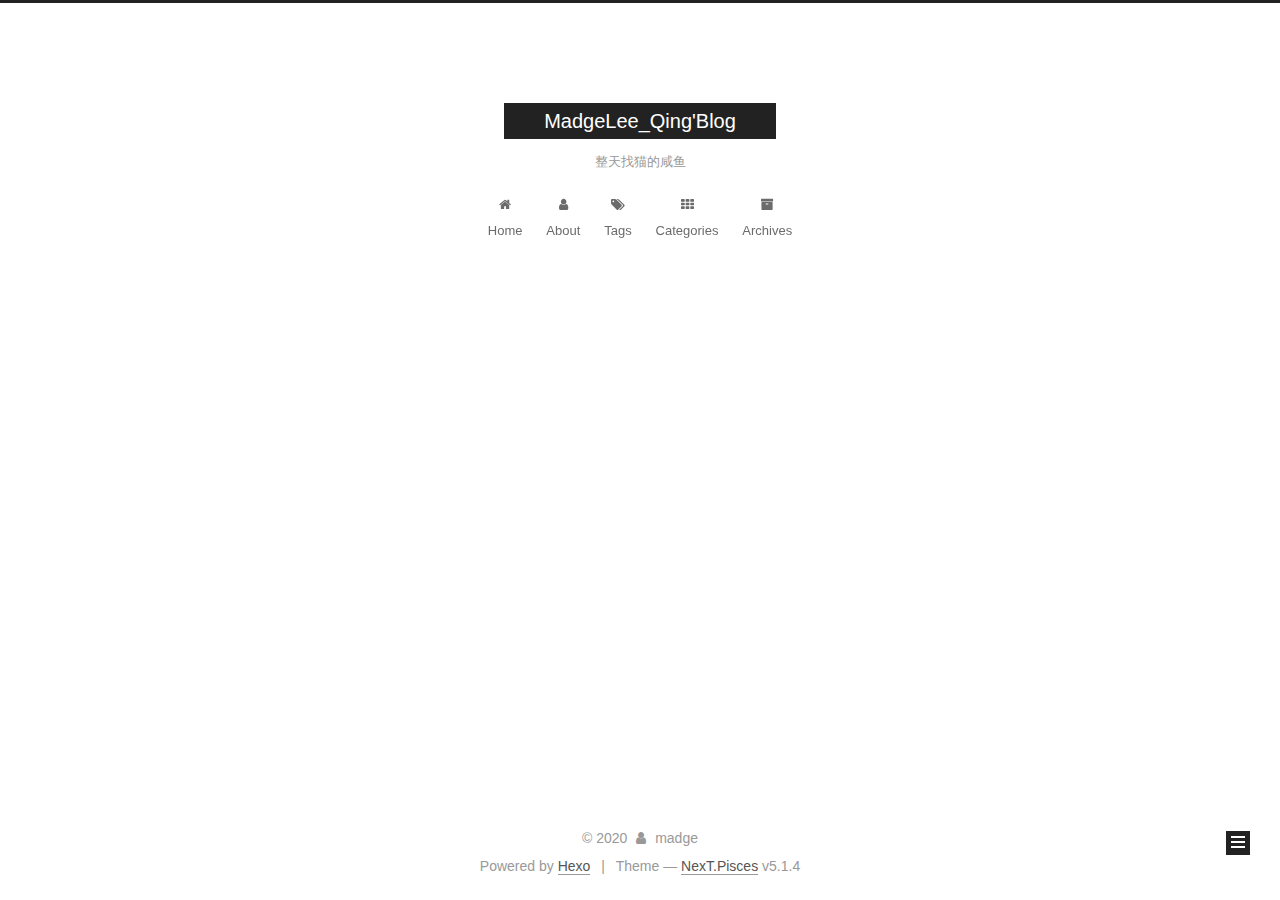
==== archives/index.html @ 531b806e "Site updated: 2020-07-08 17:56:07" ====
<!DOCTYPE html>



  


<html class="theme-next pisces use-motion" lang="zH-Hans">
<head>
  <meta charset="UTF-8"/>
<meta http-equiv="X-UA-Compatible" content="IE=edge" />
<meta name="viewport" content="width=device-width, initial-scale=1, maximum-scale=1"/>
<meta name="theme-color" content="#222">









<meta http-equiv="Cache-Control" content="no-transform" />
<meta http-equiv="Cache-Control" content="no-siteapp" />
















  
  
  <link href="/lib/fancybox/source/jquery.fancybox.css?v=2.1.5" rel="stylesheet" type="text/css" />







<link href="/lib/font-awesome/css/font-awesome.min.css?v=4.6.2" rel="stylesheet" type="text/css" />

<link href="/css/main.css?v=5.1.4" rel="stylesheet" type="text/css" />


  <link rel="apple-touch-icon" sizes="180x180" href="/images/apple-touch-icon-next.png?v=5.1.4">


  <link rel="icon" type="image/png" sizes="32x32" href="/images/favicon-32x32-next.png?v=5.1.4">


  <link rel="icon" type="image/png" sizes="16x16" href="/images/favicon-16x16-next.png?v=5.1.4">


  <link rel="mask-icon" href="/images/logo.svg?v=5.1.4" color="#222">





  <meta name="keywords" content="Hexo, NexT" />










<meta name="description" content="以梦为马，明日天涯">
<meta property="og:type" content="website">
<meta property="og:title" content="MadgeLee_Qing&#39;Blog">
<meta property="og:url" content="http://yoursite.com/archives/index.html">
<meta property="og:site_name" content="MadgeLee_Qing&#39;Blog">
<meta property="og:description" content="以梦为马，明日天涯">
<meta property="article:author" content="madge">
<meta name="twitter:card" content="summary">



<script type="text/javascript" id="hexo.configurations">
  var NexT = window.NexT || {};
  var CONFIG = {
    root: '/',
    scheme: 'Pisces',
    version: '5.1.4',
    sidebar: {"position":"left","display":"post","offset":12,"b2t":false,"scrollpercent":false,"onmobile":false},
    fancybox: true,
    tabs: true,
    motion: {"enable":true,"async":false,"transition":{"post_block":"fadeIn","post_header":"slideDownIn","post_body":"slideDownIn","coll_header":"slideLeftIn","sidebar":"slideUpIn"}},
    duoshuo: {
      userId: '0',
      author: 'Author'
    },
    algolia: {
      applicationID: '',
      apiKey: '',
      indexName: '',
      hits: {"per_page":10},
      labels: {"input_placeholder":"Search for Posts","hits_empty":"We didn't find any results for the search: ${query}","hits_stats":"${hits} results found in ${time} ms"}
    }
  };
</script>



  <link rel="canonical" href="http://yoursite.com/archives/"/>





  <title>Archive | MadgeLee_Qing'Blog</title>
  








<meta name="generator" content="Hexo 4.2.1"></head>

<body itemscope itemtype="http://schema.org/WebPage" lang="zH-Hans">

  
  
    
  

  <div class="container sidebar-position-left page-archive">
    <div class="headband"></div>

    <header id="header" class="header" itemscope itemtype="http://schema.org/WPHeader">
      <div class="header-inner"><div class="site-brand-wrapper">
  <div class="site-meta ">
    

    <div class="custom-logo-site-title">
      <a href="/"  class="brand" rel="start">
        <span class="logo-line-before"><i></i></span>
        <span class="site-title">MadgeLee_Qing'Blog</span>
        <span class="logo-line-after"><i></i></span>
      </a>
    </div>
      
        <p class="site-subtitle">整天找猫的咸鱼</p>
      
  </div>

  <div class="site-nav-toggle">
    <button>
      <span class="btn-bar"></span>
      <span class="btn-bar"></span>
      <span class="btn-bar"></span>
    </button>
  </div>
</div>

<nav class="site-nav">
  

  
    <ul id="menu" class="menu">
      
        
        <li class="menu-item menu-item-home">
          <a href="/%20" rel="section">
            
              <i class="menu-item-icon fa fa-fw fa-home"></i> <br />
            
            Home
          </a>
        </li>
      
        
        <li class="menu-item menu-item-about">
          <a href="/about/%20" rel="section">
            
              <i class="menu-item-icon fa fa-fw fa-user"></i> <br />
            
            About
          </a>
        </li>
      
        
        <li class="menu-item menu-item-tags">
          <a href="/tags/%20" rel="section">
            
              <i class="menu-item-icon fa fa-fw fa-tags"></i> <br />
            
            Tags
          </a>
        </li>
      
        
        <li class="menu-item menu-item-categories">
          <a href="/categories/%20" rel="section">
            
              <i class="menu-item-icon fa fa-fw fa-th"></i> <br />
            
            Categories
          </a>
        </li>
      
        
        <li class="menu-item menu-item-archives">
          <a href="/archives/%20" rel="section">
            
              <i class="menu-item-icon fa fa-fw fa-archive"></i> <br />
            
            Archives
          </a>
        </li>
      

      
    </ul>
  

  
</nav>



 </div>
    </header>

    <main id="main" class="main">
      <div class="main-inner">
        <div class="content-wrap">
          <div id="content" class="content">
            

  
  
  
  <div class="post-block archive">
    <div id="posts" class="posts-collapse">
      <span class="archive-move-on"></span>

      <span class="archive-page-counter">
        
        
        
          
        
        Um..! 1 post. Keep on posting.
      </span>

      

        
        
        

        
          
          <div class="collection-title">
            <h1 class="archive-year" id="archive-year-2020">2020</h1>
          </div>
        
        

        

  <article class="post post-type-normal" itemscope itemtype="http://schema.org/Article">
    <header class="post-header">

      <h2 class="post-title">
        
            <a class="post-title-link" href="/2020/07/08/hello-world/" itemprop="url">
              
                <span itemprop="name">Hello World</span>
              
            </a>
        
      </h2>

      <div class="post-meta">
        <time class="post-time" itemprop="dateCreated"
              datetime="2020-07-08T16:51:23+08:00"
              content="2020-07-08" >
          07-08
        </time>
      </div>

    </header>
  </article>



      

    </div>
  </div>
  
  
  

  



          </div>
          


          

        </div>
        
          
  
  <div class="sidebar-toggle">
    <div class="sidebar-toggle-line-wrap">
      <span class="sidebar-toggle-line sidebar-toggle-line-first"></span>
      <span class="sidebar-toggle-line sidebar-toggle-line-middle"></span>
      <span class="sidebar-toggle-line sidebar-toggle-line-last"></span>
    </div>
  </div>

  <aside id="sidebar" class="sidebar">
    
    <div class="sidebar-inner">

      

      

      <section class="site-overview-wrap sidebar-panel sidebar-panel-active">
        <div class="site-overview">
          <div class="site-author motion-element" itemprop="author" itemscope itemtype="http://schema.org/Person">
            
              <img class="site-author-image" itemprop="image"
                src="https://ss0.bdstatic.com/70cFuHSh_Q1YnxGkpoWK1HF6hhy/it/u=3348071885,242923163&fm=26&gp=0.jpg"
                alt="madge" />
            
              <p class="site-author-name" itemprop="name">madge</p>
              <p class="site-description motion-element" itemprop="description">以梦为马，明日天涯</p>
          </div>

          <nav class="site-state motion-element">

            
              <div class="site-state-item site-state-posts">
              
                <a href="/archives/%20%7C%7C%20archive">
              
                  <span class="site-state-item-count">1</span>
                  <span class="site-state-item-name">posts</span>
                </a>
              </div>
            

            

            

          </nav>

          

          
            <div class="links-of-author motion-element">
                
                  <span class="links-of-author-item">
                    <a href="https://github.com/LeeMQ" target="_blank" title="GitHub">
                      
                        <i class="fa fa-fw fa-github"></i>GitHub</a>
                  </span>
                
            </div>
          

          
          

          
          

          

        </div>
      </section>

      

      

    </div>
  </aside>


        
      </div>
    </main>

    <footer id="footer" class="footer">
      <div class="footer-inner">
        <div class="copyright">&copy; <span itemprop="copyrightYear">2020</span>
  <span class="with-love">
    <i class="fa fa-user"></i>
  </span>
  <span class="author" itemprop="copyrightHolder">madge</span>

  
</div>


  <div class="powered-by">Powered by <a class="theme-link" target="_blank" href="https://hexo.io">Hexo</a></div>



  <span class="post-meta-divider">|</span>



  <div class="theme-info">Theme &mdash; <a class="theme-link" target="_blank" href="https://github.com/iissnan/hexo-theme-next">NexT.Pisces</a> v5.1.4</div>




        







        
      </div>
    </footer>

    
      <div class="back-to-top">
        <i class="fa fa-arrow-up"></i>
        
      </div>
    

    

  </div>

  

<script type="text/javascript">
  if (Object.prototype.toString.call(window.Promise) !== '[object Function]') {
    window.Promise = null;
  }
</script>









  












  
  
    <script type="text/javascript" src="/lib/jquery/index.js?v=2.1.3"></script>
  

  
  
    <script type="text/javascript" src="/lib/fastclick/lib/fastclick.min.js?v=1.0.6"></script>
  

  
  
    <script type="text/javascript" src="/lib/jquery_lazyload/jquery.lazyload.js?v=1.9.7"></script>
  

  
  
    <script type="text/javascript" src="/lib/velocity/velocity.min.js?v=1.2.1"></script>
  

  
  
    <script type="text/javascript" src="/lib/velocity/velocity.ui.min.js?v=1.2.1"></script>
  

  
  
    <script type="text/javascript" src="/lib/fancybox/source/jquery.fancybox.pack.js?v=2.1.5"></script>
  


  


  <script type="text/javascript" src="/js/src/utils.js?v=5.1.4"></script>

  <script type="text/javascript" src="/js/src/motion.js?v=5.1.4"></script>



  
  


  <script type="text/javascript" src="/js/src/affix.js?v=5.1.4"></script>

  <script type="text/javascript" src="/js/src/schemes/pisces.js?v=5.1.4"></script>



  

  


  <script type="text/javascript" src="/js/src/bootstrap.js?v=5.1.4"></script>



  


  




	





  





  












  





  

  

  

  
  

  

  

  

</body>
</html>
---- css/main.css ----
/* normalize.css v3.0.2 | MIT License | git.io/normalize */
html {
  font-family: sans-serif; /* 1 */
  -ms-text-size-adjust: 100%; /* 2 */
  -webkit-text-size-adjust: 100%; /* 2 */
}
body {
  margin: 0;
}
article,
aside,
details,
figcaption,
figure,
footer,
header,
hgroup,
main,
menu,
nav,
section,
summary {
  display: block;
}
audio,
canvas,
progress,
video {
  display: inline-block; /* 1 */
  vertical-align: baseline; /* 2 */
}
audio:not([controls]) {
  display: none;
  height: 0;
}
[hidden],
template {
  display: none;
}
a {
  background-color: transparent;
}
a:active,
a:hover {
  outline: 0;
}
abbr[title] {
  border-bottom: 1px dotted;
}
b,
strong {
  font-weight: bold;
}
dfn {
  font-style: italic;
}
h1 {
  font-size: 2em;
  margin: 0.67em 0;
}
mark {
  background: #ff0;
  color: #000;
}
small {
  font-size: 80%;
}
sub,
sup {
  font-size: 75%;
  line-height: 0;
  position: relative;
  vertical-align: baseline;
}
sup {
  top: -0.5em;
}
sub {
  bottom: -0.25em;
}
img {
  border: 0;
}
svg:not(:root) {
  overflow: hidden;
}
figure {
  margin: 1em 40px;
}
hr {
  -moz-box-sizing: content-box;
  box-sizing: content-box;
  height: 0;
}
pre {
  overflow: auto;
}
code,
kbd,
pre,
samp {
  font-family: monospace, monospace;
  font-size: 1em;
}
button,
input,
optgroup,
select,
textarea {
  color: inherit; /* 1 */
  font: inherit; /* 2 */
  margin: 0; /* 3 */
}
button {
  overflow: visible;
}
button,
select {
  text-transform: none;
}
button,
html input[type="button"],
input[type="reset"],
input[type="submit"] {
  -webkit-appearance: button; /* 2 */
  cursor: pointer; /* 3 */
}
button[disabled],
html input[disabled] {
  cursor: default;
}
button::-moz-focus-inner,
input::-moz-focus-inner {
  border: 0;
  padding: 0;
}
input {
  line-height: normal;
}
input[type="checkbox"],
input[type="radio"] {
  box-sizing: border-box; /* 1 */
  padding: 0; /* 2 */
}
input[type="number"]::-webkit-inner-spin-button,
input[type="number"]::-webkit-outer-spin-button {
  height: auto;
}
input[type="search"] {
  -webkit-appearance: textfield; /* 1 */
  -moz-box-sizing: content-box;
  -webkit-box-sizing: content-box; /* 2 */
  box-sizing: content-box;
}
input[type="search"]::-webkit-search-cancel-button,
input[type="search"]::-webkit-search-decoration {
  -webkit-appearance: none;
}
fieldset {
  border: 1px solid #c0c0c0;
  margin: 0 2px;
  padding: 0.35em 0.625em 0.75em;
}
legend {
  border: 0; /* 1 */
  padding: 0; /* 2 */
}
textarea {
  overflow: auto;
}
optgroup {
  font-weight: bold;
}
table {
  border-collapse: collapse;
  border-spacing: 0;
}
td,
th {
  padding: 0;
}
::selection {
  background: #262a30;
  color: #fff;
}
body {
  position: relative;
  font-family: 'Lato', "PingFang SC", "Microsoft YaHei", sans-serif;
  font-size: 14px;
  line-height: 2;
  color: #555;
  background: #fff;
}
@media (max-width: 767px) {
  body {
    padding-right: 0 !important;
  }
}
@media (min-width: 768px) and (max-width: 991px) {
  body {
    padding-right: 0 !important;
  }
}
@media (min-width: 1600px) {
  body {
    font-size: 16px;
  }
}
h1,
h2,
h3,
h4,
h5,
h6 {
  margin: 0;
  padding: 0;
  font-weight: bold;
  line-height: 1.5;
  font-family: 'Lato', "PingFang SC", "Microsoft YaHei", sans-serif;
}
h2,
h3,
h4,
h5,
h6 {
  margin: 20px 0 15px;
}
h1 {
  font-size: 22px;
}
@media (max-width: 767px) {
  h1 {
    font-size: 18px;
  }
}
h2 {
  font-size: 20px;
}
@media (max-width: 767px) {
  h2 {
    font-size: 16px;
  }
}
h3 {
  font-size: 18px;
}
@media (max-width: 767px) {
  h3 {
    font-size: 14px;
  }
}
h4 {
  font-size: 16px;
}
@media (max-width: 767px) {
  h4 {
    font-size: 12px;
  }
}
h5 {
  font-size: 14px;
}
@media (max-width: 767px) {
  h5 {
    font-size: 10px;
  }
}
h6 {
  font-size: 12px;
}
@media (max-width: 767px) {
  h6 {
    font-size: 8px;
  }
}
p {
  margin: 0 0 20px 0;
}
a {
  color: #555;
  text-decoration: none;
  outline: none;
  border-bottom: 1px solid #999;
  word-wrap: break-word;
}
a:hover {
  color: #222;
  border-bottom-color: #222;
}
blockquote {
  margin: 0;
  padding: 0;
}
img {
  display: block;
  margin: auto;
  max-width: 100%;
  height: auto;
}
hr {
  margin: 40px 0;
  height: 3px;
  border: none;
  background-color: #ddd;
  background-image: repeating-linear-gradient(-45deg, #fff, #fff 4px, transparent 4px, transparent 8px);
}
blockquote {
  padding: 0 15px;
  color: #666;
  border-left: 4px solid #ddd;
}
blockquote cite::before {
  content: "-";
  padding: 0 5px;
}
dt {
  font-weight: 700;
}
dd {
  margin: 0;
  padding: 0;
}
kbd {
  border: 1px solid #ccc;
  border-radius: 0.2em;
  box-shadow: 0.1em 0.1em 0.2em rgba(0,0,0,0.1);
  background-color: #f9f9f9;
  font-family: inherit;
  background-image: -webkit-linear-gradient(top, #eee, #fff, #eee);
  padding: 0.1em 0.3em;
  white-space: nowrap;
}
.text-left {
  text-align: left;
}
.text-center {
  text-align: center;
}
.text-right {
  text-align: right;
}
.text-justify {
  text-align: justify;
}
.text-nowrap {
  white-space: nowrap;
}
.text-lowercase {
  text-transform: lowercase;
}
.text-uppercase {
  text-transform: uppercase;
}
.text-capitalize {
  text-transform: capitalize;
}
.center-block {
  display: block;
  margin-left: auto;
  margin-right: auto;
}
.clearfix:before,
.clearfix:after {
  content: " ";
  display: table;
}
.clearfix:after {
  clear: both;
}
.pullquote {
  width: 45%;
}
.pullquote.left {
  float: left;
  margin-left: 5px;
  margin-right: 10px;
}
.pullquote.right {
  float: right;
  margin-left: 10px;
  margin-right: 5px;
}
.affix.affix.affix {
  position: fixed;
}
.translation {
  margin-top: -20px;
  font-size: 14px;
  color: #999;
}
.scrollbar-measure {
  width: 100px;
  height: 100px;
  overflow: scroll;
  position: absolute;
  top: -9999px;
}
.use-motion .motion-element {
  opacity: 0;
}
table {
  margin: 20px 0;
  width: 100%;
  border-collapse: collapse;
  border-spacing: 0;
  border: 1px solid #ddd;
  font-size: 14px;
  table-layout: fixed;
  word-wrap: break-all;
}
table>tbody>tr:nth-of-type(odd) {
  background-color: #f9f9f9;
}
table>tbody>tr:hover {
  background-color: #f5f5f5;
}
caption,
th,
td {
  padding: 8px;
  text-align: left;
  vertical-align: middle;
  font-weight: normal;
}
th,
td {
  border-bottom: 3px solid #ddd;
  border-right: 1px solid #eee;
}
th {
  padding-bottom: 10px;
  font-weight: 700;
}
td {
  border-bottom-width: 1px;
}
html,
body {
  height: 100%;
}
.container {
  position: relative;
  min-height: 100%;
}
.header-inner {
  margin: 0 auto;
  padding: 100px 0 70px;
  width: 700px;
}
@media (min-width: 1600px) {
  .container .header-inner {
    width: 900px;
  }
}
.main {
  padding-bottom: 150px;
}
.main-inner {
  margin: 0 auto;
  width: 700px;
}
@media (min-width: 1600px) {
  .container .main-inner {
    width: 900px;
  }
}
.footer {
  position: absolute;
  left: 0;
  bottom: 0;
  width: 100%;
  min-height: 50px;
}
.footer-inner {
  box-sizing: border-box;
  margin: 20px auto;
  width: 700px;
}
@media (min-width: 1600px) {
  .container .footer-inner {
    width: 900px;
  }
}
pre,
.highlight {
  overflow: auto;
  margin: 20px 0;
  padding: 0;
  font-size: 13px;
  color: #4d4d4c;
  background: #f7f7f7;
  line-height: 1.6;
}
pre,
code {
  font-family: consolas, Menlo, "PingFang SC", "Microsoft YaHei", monospace;
}
code {
  padding: 2px 4px;
  word-wrap: break-word;
  color: #555;
  background: #eee;
  border-radius: 3px;
  font-size: 13px;
}
pre {
  padding: 10px;
}
pre code {
  padding: 0;
  color: #4d4d4c;
  background: none;
  text-shadow: none;
}
.highlight {
  border-radius: 1px;
}
.highlight pre {
  border: none;
  margin: 0;
  padding: 10px 0;
}
.highlight table {
  margin: 0;
  width: auto;
  border: none;
}
.highlight td {
  border: none;
  padding: 0;
}
.highlight figcaption {
  font-size: 1em;
  color: #4d4d4c;
  line-height: 1em;
  margin-bottom: 1em;
}
.highlight figcaption:before,
.highlight figcaption:after {
  content: " ";
  display: table;
}
.highlight figcaption:after {
  clear: both;
}
.highlight figcaption a {
  float: right;
  color: #4d4d4c;
}
.highlight figcaption a:hover {
  border-bottom-color: #4d4d4c;
}
.highlight .gutter pre {
  padding-left: 10px;
  padding-right: 10px;
  color: #869194;
  text-align: right;
  background-color: #eff2f3;
}
.highlight .code pre {
  width: 100%;
  padding-left: 10px;
  padding-right: 10px;
  background-color: #f7f7f7;
}
.highlight .line {
  height: 20px;
}
.gutter {
  -webkit-user-select: none;
  -moz-user-select: none;
  -ms-user-select: none;
  user-select: none;
}
.gist table {
  width: auto;
}
.gist table td {
  border: none;
}
pre .deletion {
  background: #fdd;
}
pre .addition {
  background: #dfd;
}
pre .meta {
  color: #8959a8;
}
pre .comment {
  color: #8e908c;
}
pre .variable,
pre .attribute,
pre .tag,
pre .regexp,
pre .ruby .constant,
pre .xml .tag .title,
pre .xml .pi,
pre .xml .doctype,
pre .html .doctype,
pre .css .id,
pre .css .class,
pre .css .pseudo {
  color: #c82829;
}
pre .number,
pre .preprocessor,
pre .built_in,
pre .literal,
pre .params,
pre .constant,
pre .command {
  color: #f5871f;
}
pre .ruby .class .title,
pre .css .rules .attribute,
pre .string,
pre .value,
pre .inheritance,
pre .header,
pre .ruby .symbol,
pre .xml .cdata,
pre .special,
pre .number,
pre .formula {
  color: #718c00;
}
pre .title,
pre .css .hexcolor {
  color: #3e999f;
}
pre .function,
pre .python .decorator,
pre .python .title,
pre .ruby .function .title,
pre .ruby .title .keyword,
pre .perl .sub,
pre .javascript .title,
pre .coffeescript .title {
  color: #4271ae;
}
pre .keyword,
pre .javascript .function {
  color: #8959a8;
}
.full-image.full-image.full-image.full-image {
  border: none;
  max-width: 100%;
  width: auto;
  margin: 20px auto 25px;
}
@media (min-width: 992px) {
  .full-image.full-image.full-image.full-image {
    max-width: none;
    width: 110%;
    margin: 25px -5%;
  }
}
.blockquote-center,
.page-home .post-type-quote blockquote,
.page-post-detail .post-type-quote blockquote {
  position: relative;
  margin: 40px 0;
  padding: 0;
  border-left: none;
  text-align: center;
}
.blockquote-center::before,
.page-home .post-type-quote blockquote::before,
.page-post-detail .post-type-quote blockquote::before,
.blockquote-center::after,
.page-home .post-type-quote blockquote::after,
.page-post-detail .post-type-quote blockquote::after {
  position: absolute;
  content: ' ';
  display: block;
  width: 100%;
  height: 24px;
  opacity: 0.2;
  background-repeat: no-repeat;
  background-position: 0 -6px;
  background-size: 22px 22px;
}
.blockquote-center::before,
.page-home .post-type-quote blockquote::before,
.page-post-detail .post-type-quote blockquote::before {
  top: -20px;
  background-image: url("../images/quote-l.svg");
  border-top: 1px solid #ccc;
}
.blockquote-center::after,
.page-home .post-type-quote blockquote::after,
.page-post-detail .post-type-quote blockquote::after {
  bottom: -20px;
  background-image: url("../images/quote-r.svg");
  border-bottom: 1px solid #ccc;
  background-position: 100% 8px;
}
.blockquote-center p,
.page-home .post-type-quote blockquote p,
.page-post-detail .post-type-quote blockquote p,
.blockquote-center div,
.page-home .post-type-quote blockquote div,
.page-post-detail .post-type-quote blockquote div {
  text-align: center;
}
.post .post-body .group-picture img {
  box-sizing: border-box;
  padding: 0 3px;
  border: none;
}
.post .group-picture-row {
  overflow: hidden;
  margin-top: 6px;
}
.post .group-picture-row:first-child {
  margin-top: 0;
}
.post .group-picture-column {
  float: left;
}
.page-post-detail .post-body .group-picture-column {
  float: none;
  margin-top: 10px;
  width: auto !important;
}
.page-post-detail .post-body .group-picture-column img {
  margin: 0 auto;
}
.page-archive .group-picture-container {
  overflow: hidden;
}
.page-archive .group-picture-row {
  float: left;
}
.page-archive .group-picture-row:first-child {
  margin-top: 6px;
}
.page-archive .group-picture-column {
  max-width: 150px;
  max-height: 150px;
}
.post-body .note {
  position: relative;
  padding: 15px;
  margin-bottom: 20px;
  border: 1px solid #eee;
  border-left-width: 5px;
  border-radius: 3px;
}
.post-body .note h2,
.post-body .note h3,
.post-body .note h4,
.post-body .note h5,
.post-body .note h6 {
  margin-top: 0;
  margin-bottom: 0;
  border-bottom: initial;
  padding-top: 0 !important;
}
.post-body .note p:first-child,
.post-body .note ul:first-child,
.post-body .note ol:first-child,
.post-body .note table:first-child,
.post-body .note pre:first-child,
.post-body .note blockquote:first-child {
  margin-top: 0;
}
.post-body .note p:last-child,
.post-body .note ul:last-child,
.post-body .note ol:last-child,
.post-body .note table:last-child,
.post-body .note pre:last-child,
.post-body .note blockquote:last-child {
  margin-bottom: 0;
}
.post-body .note.default {
  border-left-color: #777;
}
.post-body .note.default h2,
.post-body .note.default h3,
.post-body .note.default h4,
.post-body .note.default h5,
.post-body .note.default h6 {
  color: #777;
}
.post-body .note.primary {
  border-left-color: #6f42c1;
}
.post-body .note.primary h2,
.post-body .note.primary h3,
.post-body .note.primary h4,
.post-body .note.primary h5,
.post-body .note.primary h6 {
  color: #6f42c1;
}
.post-body .note.info {
  border-left-color: #428bca;
}
.post-body .note.info h2,
.post-body .note.info h3,
.post-body .note.info h4,
.post-body .note.info h5,
.post-body .note.info h6 {
  color: #428bca;
}
.post-body .note.success {
  border-left-color: #5cb85c;
}
.post-body .note.success h2,
.post-body .note.success h3,
.post-body .note.success h4,
.post-body .note.success h5,
.post-body .note.success h6 {
  color: #5cb85c;
}
.post-body .note.warning {
  border-left-color: #f0ad4e;
}
.post-body .note.warning h2,
.post-body .note.warning h3,
.post-body .note.warning h4,
.post-body .note.warning h5,
.post-body .note.warning h6 {
  color: #f0ad4e;
}
.post-body .note.danger {
  border-left-color: #d9534f;
}
.post-body .note.danger h2,
.post-body .note.danger h3,
.post-body .note.danger h4,
.post-body .note.danger h5,
.post-body .note.danger h6 {
  color: #d9534f;
}
.post-body .label {
  display: inline;
  padding: 0 2px;
  white-space: nowrap;
}
.post-body .label.default {
  background-color: #f0f0f0;
}
.post-body .label.primary {
  background-color: #efe6f7;
}
.post-body .label.info {
  background-color: #e5f2f8;
}
.post-body .label.success {
  background-color: #e7f4e9;
}
.post-body .label.warning {
  background-color: #fcf6e1;
}
.post-body .label.danger {
  background-color: #fae8eb;
}
.post-body .tabs {
  position: relative;
  display: block;
  margin-bottom: 20px;
  padding-top: 10px;
}
.post-body .tabs ul.nav-tabs {
  margin: 0;
  padding: 0;
  display: flex;
  margin-bottom: -1px;
}
@media (max-width: 413px) {
  .post-body .tabs ul.nav-tabs {
    display: block;
    margin-bottom: 5px;
  }
}
.post-body .tabs ul.nav-tabs li.tab {
  list-style-type: none !important;
  margin: 0 0.25em 0 0;
  border-top: 3px solid transparent;
  border-left: 1px solid transparent;
  border-right: 1px solid transparent;
}
@media (max-width: 413px) {
  .post-body .tabs ul.nav-tabs li.tab {
    margin: initial;
    border-top: 1px solid transparent;
    border-left: 3px solid transparent;
    border-right: 1px solid transparent;
    border-bottom: 1px solid transparent;
  }
}
.post-body .tabs ul.nav-tabs li.tab a {
  outline: 0;
  border-bottom: initial;
  display: block;
  line-height: 1.8em;
  padding: 0.25em 0.75em;
  transition-duration: 0.2s;
  transition-timing-function: ease-out;
  transition-delay: 0s;
}
.post-body .tabs ul.nav-tabs li.tab a i {
  width: 1.285714285714286em;
}
.post-body .tabs ul.nav-tabs li.tab.active {
  border-top: 3px solid #fc6423;
  border-left: 1px solid #ddd;
  border-right: 1px solid #ddd;
  background-color: #fff;
}
@media (max-width: 413px) {
  .post-body .tabs ul.nav-tabs li.tab.active {
    border-top: 1px solid #ddd;
    border-left: 3px solid #fc6423;
    border-right: 1px solid #ddd;
    border-bottom: 1px solid #ddd;
  }
}
.post-body .tabs ul.nav-tabs li.tab.active a {
  cursor: default;
  color: #555;
}
.post-body .tabs .tab-content {
  background-color: #fff;
}
.post-body .tabs .tab-content .tab-pane {
  border: 1px solid #ddd;
  padding: 20px 20px 0 20px;
}
.post-body .tabs .tab-content .tab-pane:not(.active) {
  display: none !important;
}
.post-body .tabs .tab-content .tab-pane.active {
  display: block !important;
}
.btn {
  display: inline-block;
  padding: 0 20px;
  font-size: 14px;
  color: #fff;
  background: #222;
  border: 2px solid #222;
  text-decoration: none;
  border-radius: 0;
  transition-property: background-color;
  transition-duration: 0.2s;
  transition-timing-function: ease-in-out;
  transition-delay: 0s;
  line-height: 2;
}
.btn:hover {
  border-color: #222;
  color: #222;
  background: #fff;
}
.btn +.btn {
  margin: 0 0 8px 8px;
}
.btn .fa-fw {
  width: 1.285714285714286em;
  text-align: left;
}
.btn-bar {
  display: block;
  width: 22px;
  height: 2px;
  background: #555;
  border-radius: 1px;
}
.btn-bar+.btn-bar {
  margin-top: 4px;
}
.pagination {
  margin: 120px 0 40px;
  text-align: center;
  border-top: 1px solid #eee;
}
.page-number-basic,
.pagination .prev,
.pagination .next,
.pagination .page-number,
.pagination .space {
  display: inline-block;
  position: relative;
  top: -1px;
  margin: 0 10px;
  padding: 0 11px;
}
@media (max-width: 767px) {
  .page-number-basic,
  .pagination .prev,
  .pagination .next,
  .pagination .page-number,
  .pagination .space {
    margin: 0 5px;
  }
}
.pagination .prev,
.pagination .next,
.pagination .page-number {
  border-bottom: 0;
  border-top: 1px solid #eee;
  transition-property: border-color;
  transition-duration: 0.2s;
  transition-timing-function: ease-in-out;
  transition-delay: 0s;
}
.pagination .prev:hover,
.pagination .next:hover,
.pagination .page-number:hover {
  border-top-color: #222;
}
.pagination .space {
  padding: 0;
  margin: 0;
}
.pagination .prev {
  margin-left: 0;
}
.pagination .next {
  margin-right: 0;
}
.pagination .page-number.current {
  color: #fff;
  background: #ccc;
  border-top-color: #ccc;
}
@media (max-width: 767px) {
  .pagination {
    border-top: none;
  }
  .pagination .prev,
  .pagination .next,
  .pagination .page-number {
    margin-bottom: 10px;
    border-top: 0;
    border-bottom: 1px solid #eee;
    padding: 0 10px;
  }
  .pagination .prev:hover,
  .pagination .next:hover,
  .pagination .page-number:hover {
    border-bottom-color: #222;
  }
}
.comments {
  margin: 60px 20px 0;
}
.tag-cloud {
  text-align: center;
}
.tag-cloud a {
  display: inline-block;
  margin: 10px;
}
.back-to-top {
  box-sizing: border-box;
  position: fixed;
  bottom: -100px;
  right: 30px;
  z-index: 1050;
  padding: 0 6px;
  width: 24px;
  background: #222;
  font-size: 12px;
  opacity: 1;
  color: #fff;
  cursor: pointer;
  text-align: center;
  -webkit-transform: translateZ(0);
  transition-property: bottom;
  transition-duration: 0.2s;
  transition-timing-function: ease-in-out;
  transition-delay: 0s;
}
@media (min-width: 768px) and (max-width: 991px) {
  .back-to-top {
    display: none !important;
  }
}
@media (max-width: 767px) {
  .back-to-top {
    display: none !important;
  }
}
.back-to-top.back-to-top-on {
  bottom: 19px;
}
.header {
  background: transparent;
}
.header-inner {
  position: relative;
}
.headband {
  height: 3px;
  background: #222;
}
.site-meta {
  margin: 0;
  text-align: center;
}
@media (max-width: 767px) {
  .site-meta {
    text-align: center;
  }
}
.brand {
  position: relative;
  display: inline-block;
  padding: 0 40px;
  color: #fff;
  background: #222;
  border-bottom: none;
}
.brand:hover {
  color: #fff;
}
.logo {
  display: inline-block;
  margin-right: 5px;
  line-height: 36px;
  vertical-align: top;
}
.site-title {
  display: inline-block;
  vertical-align: top;
  line-height: 36px;
  font-size: 20px;
  font-weight: normal;
  font-family: 'Lato', "PingFang SC", "Microsoft YaHei", sans-serif;
}
.site-subtitle {
  margin-top: 10px;
  font-size: 13px;
  color: #999;
}
.use-motion .brand {
  opacity: 0;
}
.use-motion .logo,
.use-motion .site-title,
.use-motion .site-subtitle {
  opacity: 0;
  position: relative;
  top: -10px;
}
.site-nav-toggle {
  display: none;
  position: absolute;
  top: 10px;
  left: 10px;
}
@media (max-width: 767px) {
  .site-nav-toggle {
    display: block;
  }
}
.site-nav-toggle button {
  margin-top: 2px;
  padding: 9px 10px;
  background: transparent;
  border: none;
}
@media (max-width: 767px) {
  .site-nav {
    display: none;
    margin: 0 -10px;
    padding: 0 10px;
    clear: both;
    border-top: 1px solid #ddd;
  }
}
@media (min-width: 768px) and (max-width: 991px) {
  .site-nav {
    display: block !important;
  }
}
@media (min-width: 992px) {
  .site-nav {
    display: block !important;
  }
}
.menu {
  margin-top: 20px;
  padding-left: 0;
  text-align: center;
}
.menu .menu-item {
  display: inline-block;
  margin: 0 10px;
  list-style: none;
}
@media screen and (max-width: 767px) {
  .menu .menu-item {
    margin-top: 10px;
  }
}
.menu .menu-item a {
  display: block;
  font-size: 13px;
  line-height: inherit;
  border-bottom: 1px solid transparent;
  transition-property: border-color;
  transition-duration: 0.2s;
  transition-timing-function: ease-in-out;
  transition-delay: 0s;
}
.menu .menu-item a:hover {
  border-bottom-color: #222;
}
.menu .menu-item .fa {
  margin-right: 5px;
}
.use-motion .menu-item {
  opacity: 0;
}
.post-body {
  font-family: 'Lato', "PingFang SC", "Microsoft YaHei", sans-serif;
}
@media (max-width: 767px) {
  .post-body {
    word-break: break-word;
  }
}
.post-body .fancybox img {
  display: block !important;
  margin: 0 auto;
  cursor: pointer;
  cursor: zoom-in;
  cursor: -webkit-zoom-in;
}
.post-body .image-caption,
.post-body .figure .caption {
  margin: -20px auto 15px;
  text-align: center;
  font-size: 14px;
  color: #999;
  font-weight: bold;
  line-height: 1;
}
.post-sticky-flag {
  display: inline-block;
  font-size: 16px;
  -ms-transform: rotate(30deg);
  -webkit-transform: rotate(30deg);
  -moz-transform: rotate(30deg);
  -ms-transform: rotate(30deg);
  -o-transform: rotate(30deg);
  transform: rotate(30deg);
}
.use-motion .post-block,
.use-motion .pagination,
.use-motion .comments {
  opacity: 0;
}
.use-motion .post-header {
  opacity: 0;
}
.use-motion .post-body {
  opacity: 0;
}
.use-motion .collection-title {
  opacity: 0;
}
.posts-expand {
  padding-top: 40px;
}
@media (max-width: 767px) {
  .posts-expand {
    margin: 0 20px;
  }
  .post-body pre .gutter pre {
    padding-right: 10px;
  }
  .post-body .highlight {
    margin-left: 0px;
    margin-right: 0px;
    padding: 0;
  }
  .post-body .highlight .gutter pre {
    padding-right: 10px;
  }
}
@media (min-width: 992px) {
  .posts-expand .post-body {
    text-align: justify;
  }
}
.posts-expand .post-body h2,
.posts-expand .post-body h3,
.posts-expand .post-body h4,
.posts-expand .post-body h5,
.posts-expand .post-body h6 {
  padding-top: 10px;
}
.posts-expand .post-body h2 .header-anchor,
.posts-expand .post-body h3 .header-anchor,
.posts-expand .post-body h4 .header-anchor,
.posts-expand .post-body h5 .header-anchor,
.posts-expand .post-body h6 .header-anchor {
  float: right;
  margin-left: 10px;
  color: #ccc;
  border-bottom-style: none;
  visibility: hidden;
}
.posts-expand .post-body h2 .header-anchor:hover,
.posts-expand .post-body h3 .header-anchor:hover,
.posts-expand .post-body h4 .header-anchor:hover,
.posts-expand .post-body h5 .header-anchor:hover,
.posts-expand .post-body h6 .header-anchor:hover {
  color: inherit;
}
.posts-expand .post-body h2:hover .header-anchor,
.posts-expand .post-body h3:hover .header-anchor,
.posts-expand .post-body h4:hover .header-anchor,
.posts-expand .post-body h5:hover .header-anchor,
.posts-expand .post-body h6:hover .header-anchor {
  visibility: visible;
}
.posts-expand .post-body ul li {
  list-style: circle;
}
.posts-expand .post-body img {
  box-sizing: border-box;
  margin: auto;
  padding: 3px;
  border: 1px solid #ddd;
}
.posts-expand .post-body .fancybox img {
  margin: 0 auto 25px;
}
@media (max-width: 767px) {
  .posts-collapse {
    margin: 0 20px;
  }
  .posts-collapse .post-title,
  .posts-collapse .post-meta {
    display: block;
    width: auto;
    text-align: left;
  }
}
.posts-collapse {
  position: relative;
  z-index: 1010;
  margin-left: 55px;
}
.posts-collapse::after {
  content: " ";
  position: absolute;
  top: 20px;
  left: 0;
  margin-left: -2px;
  width: 4px;
  height: 100%;
  background: #f5f5f5;
  z-index: -1;
}
@media (max-width: 767px) {
  .posts-collapse {
    margin: 0 20px;
  }
}
.posts-collapse .collection-title {
  position: relative;
  margin: 60px 0;
}
.posts-collapse .collection-title h1,
.posts-collapse .collection-title h2 {
  margin-left: 20px;
}
.posts-collapse .collection-title small {
  color: #bbb;
  margin-left: 5px;
}
.posts-collapse .collection-title::before {
  content: " ";
  position: absolute;
  left: 0;
  top: 50%;
  margin-left: -4px;
  margin-top: -4px;
  width: 8px;
  height: 8px;
  background: #bbb;
  border-radius: 50%;
}
.posts-collapse .post {
  margin: 30px 0;
}
.posts-collapse .post-header {
  position: relative;
  transition-duration: 0.2s;
  transition-timing-function: ease-in-out;
  transition-delay: 0s;
  transition-property: border;
  border-bottom: 1px dashed #ccc;
}
.posts-collapse .post-header::before {
  content: " ";
  position: absolute;
  left: 0;
  top: 12px;
  width: 6px;
  height: 6px;
  margin-left: -4px;
  background: #bbb;
  border-radius: 50%;
  border: 1px solid #fff;
  transition-duration: 0.2s;
  transition-timing-function: ease-in-out;
  transition-delay: 0s;
  transition-property: background;
}
.posts-collapse .post-header:hover {
  border-bottom-color: #666;
}
.posts-collapse .post-header:hover::before {
  background: #222;
}
.posts-collapse .post-meta {
  position: absolute;
  font-size: 12px;
  left: 20px;
  top: 5px;
}
.posts-collapse .post-comments-count {
  display: none;
}
.posts-collapse .post-title {
  margin-left: 60px;
  font-size: 16px;
  font-weight: normal;
  line-height: inherit;
}
.posts-collapse .post-title::after {
  margin-left: 3px;
  opacity: 0.6;
}
.posts-collapse .post-title a {
  color: #666;
  border-bottom: none;
}
.page-home .post-type-quote .post-header,
.page-post-detail .post-type-quote .post-header,
.page-home .post-type-quote .post-tags,
.page-post-detail .post-type-quote .post-tags {
  display: none;
}
.posts-expand .post-title {
  text-align: center;
  word-break: break-word;
  font-weight: 400;
}
.posts-expand .post-title-link {
  display: inline-block;
  position: relative;
  color: #555;
  border-bottom: none;
  line-height: 1.2;
  vertical-align: top;
}
.posts-expand .post-title-link::before {
  content: "";
  position: absolute;
  width: 100%;
  height: 2px;
  bottom: 0;
  left: 0;
  background-color: #000;
  visibility: hidden;
  -webkit-transform: scaleX(0);
  -moz-transform: scaleX(0);
  -ms-transform: scaleX(0);
  -o-transform: scaleX(0);
  transform: scaleX(0);
  transition-duration: 0.2s;
  transition-timing-function: ease-in-out;
  transition-delay: 0s;
}
.posts-expand .post-title-link:hover::before {
  visibility: visible;
  -webkit-transform: scaleX(1);
  -moz-transform: scaleX(1);
  -ms-transform: scaleX(1);
  -o-transform: scaleX(1);
  transform: scaleX(1);
}
.posts-expand .post-title-link .fa {
  font-size: 16px;
}
.posts-expand .post-meta {
  margin: 3px 0 60px 0;
  color: #999;
  font-family: 'Lato', "PingFang SC", "Microsoft YaHei", sans-serif;
  font-size: 12px;
  text-align: center;
}
.posts-expand .post-meta .post-category-list {
  display: inline-block;
  margin: 0;
  padding: 3px;
}
.posts-expand .post-meta .post-category-list-link {
  color: #999;
}
.posts-expand .post-meta .post-description {
  font-size: 14px;
  margin-top: 2px;
}
.post-meta-divider {
  margin: 0 0.5em;
}
.post-meta-item-icon {
  margin-right: 3px;
}
@media (min-width: 768px) and (max-width: 991px) {
  .post-meta-item-icon {
    display: inline-block;
  }
}
@media (max-width: 767px) {
  .post-meta-item-icon {
    display: inline-block;
  }
}
@media (min-width: 768px) and (max-width: 991px) {
  .post-meta-item-text {
    display: none;
  }
}
@media (max-width: 767px) {
  .post-meta-item-text {
    display: none;
  }
}
@media (max-width: 767px) {
  .posts-expand .post-comments-count {
    display: none;
  }
}
.post-button {
  margin-top: 40px;
}
.posts-expand .post-tags {
  margin-top: 40px;
  text-align: center;
}
.posts-expand .post-tags a {
  display: inline-block;
  margin-right: 10px;
  font-size: 13px;
}
.post-nav {
  display: table;
  margin-top: 15px;
  width: 100%;
  border-top: 1px solid #eee;
}
.post-nav-divider {
  display: table-cell;
  width: 10%;
}
.post-nav-item {
  display: table-cell;
  padding: 10px 0 0 0;
  width: 45%;
  vertical-align: top;
}
.post-nav-item a {
  position: relative;
  display: block;
  line-height: 25px;
  font-size: 14px;
  color: #555;
  border-bottom: none;
}
.post-nav-item a:hover {
  color: #222;
  border-bottom: none;
}
.post-nav-item a:active {
  top: 2px;
}
.post-nav-item .fa {
  position: absolute;
  top: 8px;
  left: 0;
  font-size: 12px;
}
.post-nav-next a {
  padding-left: 15px;
}
.post-nav-prev {
  text-align: right;
}
.post-nav-prev a {
  padding-right: 15px;
}
.post-nav-prev .fa {
  right: 0;
  left: auto;
}
.posts-expand .post-eof {
  display: block;
  margin: 80px auto 60px;
  width: 8%;
  height: 1px;
  background: #ccc;
  text-align: center;
}
.post:last-child .post-eof.post-eof.post-eof {
  display: none;
}
.post-gallery {
  display: table;
  table-layout: fixed;
  width: 100%;
  border-collapse: separate;
}
.post-gallery-row {
  display: table-row;
}
.post-gallery .post-gallery-img {
  display: table-cell;
  text-align: center;
  vertical-align: middle;
  border: none;
}
.post-gallery .post-gallery-img img {
  max-width: 100%;
  max-height: 100%;
  border: none;
}
.fancybox-close,
.fancybox-close:hover {
  border: none;
}
.rtl.post-body p,
.rtl.post-body a,
.rtl.post-body h1,
.rtl.post-body h2,
.rtl.post-body h3,
.rtl.post-body h4,
.rtl.post-body h5,
.rtl.post-body h6,
.rtl.post-body li,
.rtl.post-body ul,
.rtl.post-body ol {
  direction: rtl;
  font-family: UKIJ Ekran;
}
.rtl.post-title {
  font-family: UKIJ Ekran;
}
.sidebar {
  position: fixed;
  right: 0;
  top: 0;
  bottom: 0;
  width: 0;
  z-index: 1040;
  box-shadow: inset 0 2px 6px #000;
  background: #222;
  -webkit-transform: translateZ(0);
}
.sidebar a {
  color: #999;
  border-bottom-color: #555;
}
.sidebar a:hover {
  color: #eee;
}
@media (min-width: 768px) and (max-width: 991px) {
  .sidebar {
    display: none !important;
  }
}
@media (max-width: 767px) {
  .sidebar {
    display: none !important;
  }
}
.sidebar-inner {
  position: relative;
  padding: 20px 10px;
  color: #999;
  text-align: center;
}
.site-overview-wrap {
  overflow: hidden;
}
.site-overview {
  overflow-y: auto;
  overflow-x: hidden;
}
.sidebar-toggle {
  position: fixed;
  right: 30px;
  bottom: 45px;
  width: 14px;
  height: 14px;
  padding: 5px;
  background: #222;
  line-height: 0;
  z-index: 1050;
  cursor: pointer;
  -webkit-transform: translateZ(0);
}
@media (min-width: 768px) and (max-width: 991px) {
  .sidebar-toggle {
    display: none !important;
  }
}
@media (max-width: 767px) {
  .sidebar-toggle {
    display: none !important;
  }
}
.sidebar-toggle-line {
  position: relative;
  display: inline-block;
  vertical-align: top;
  height: 2px;
  width: 100%;
  background: #fff;
  margin-top: 3px;
}
.sidebar-toggle-line:first-child {
  margin-top: 0;
}
.site-author-image {
  display: block;
  margin: 0 auto;
  padding: 2px;
  max-width: 96px;
  height: auto;
  border: 2px solid #333;
}
.site-author-name {
  margin: 5px 0 0;
  text-align: center;
  color: #f5f5f5;
  font-weight: normal;
}
.site-description {
  margin-top: 5px;
  text-align: center;
  font-size: 14px;
  color: #999;
}
.site-state {
  overflow: hidden;
  line-height: 1.4;
  white-space: nowrap;
  text-align: center;
}
.site-state-item {
  display: inline-block;
  padding: 0 15px;
  border-left: 1px solid #333;
}
.site-state-item:first-child {
  border-left: none;
}
.site-state-item a {
  border-bottom: none;
}
.site-state-item-count {
  display: block;
  text-align: center;
  color: inherit;
  font-weight: 600;
  font-size: 18px;
}
.site-state-item-name {
  font-size: 13px;
  color: inherit;
}
.feed-link {
  margin-top: 20px;
}
.feed-link a {
  display: inline-block;
  padding: 0 15px;
  color: #fc6423;
  border: 1px solid #fc6423;
  border-radius: 4px;
}
.feed-link a i {
  color: #fc6423;
  font-size: 14px;
}
.feed-link a:hover {
  color: #fff;
  background: #fc6423;
}
.feed-link a:hover i {
  color: #fff;
}
.links-of-author {
  margin-top: 20px;
}
.links-of-author a {
  display: inline-block;
  vertical-align: middle;
  margin-right: 10px;
  margin-bottom: 10px;
  border-bottom-color: #555;
  font-size: 13px;
}
.links-of-author a:before {
  display: inline-block;
  vertical-align: middle;
  margin-right: 3px;
  content: " ";
  width: 4px;
  height: 4px;
  border-radius: 50%;
  background: #3759ff;
}
.links-of-blogroll {
  font-size: 13px;
}
.links-of-blogroll-title {
  margin-top: 20px;
  font-size: 14px;
  font-weight: 600;
}
.links-of-blogroll-list {
  margin: 0;
  padding: 0;
  list-style: none;
}
.links-of-blogroll-item {
  padding: 2px 10px;
}
.links-of-blogroll-item a {
  max-width: 280px;
  box-sizing: border-box;
  display: inline-block;
  overflow: hidden;
  white-space: nowrap;
  text-overflow: ellipsis;
}
.sidebar-nav {
  margin: 0 0 20px;
  padding-left: 0;
}
.sidebar-nav li {
  display: inline-block;
  cursor: pointer;
  border-bottom: 1px solid transparent;
  font-size: 14px;
  color: #555;
}
.sidebar-nav li:hover {
  color: #f5f5f5;
}
.page-post-detail .sidebar-nav-toc {
  padding: 0 5px;
}
.page-post-detail .sidebar-nav-overview {
  margin-left: 10px;
}
.sidebar-nav .sidebar-nav-active {
  color: #87daff;
  border-bottom-color: #87daff;
}
.sidebar-nav .sidebar-nav-active:hover {
  color: #87daff;
}
.sidebar-panel {
  display: none;
}
.sidebar-panel-active {
  display: block;
}
.post-toc-empty {
  font-size: 14px;
  color: #666;
}
.post-toc-wrap {
  overflow: hidden;
}
.post-toc {
  overflow: auto;
}
.post-toc ol {
  margin: 0;
  padding: 0 2px 5px 10px;
  text-align: left;
  list-style: none;
  font-size: 14px;
}
.post-toc ol > ol {
  padding-left: 0;
}
.post-toc ol a {
  transition-duration: 0.2s;
  transition-timing-function: ease-in-out;
  transition-delay: 0s;
  transition-property: all;
  color: #999;
  border-bottom-color: #555;
}
.post-toc ol a:hover {
  color: #ccc;
  border-bottom-color: #ccc;
}
.post-toc .nav-item {
  overflow: hidden;
  text-overflow: ellipsis;
  text-align: justify;
  white-space: nowrap;
  line-height: 1.8;
}
.post-toc .nav .nav-child {
  display: none;
}
.post-toc .nav .active > .nav-child {
  display: block;
}
.post-toc .nav .active-current > .nav-child {
  display: block;
}
.post-toc .nav .active-current > .nav-child > .nav-item {
  display: block;
}
.post-toc .nav .active > a {
  color: #87daff;
  border-bottom-color: #87daff;
}
.post-toc .nav .active-current > a {
  color: #87daff;
}
.post-toc .nav .active-current > a:hover {
  color: #87daff;
}
.footer {
  font-size: 14px;
  color: #999;
}
.footer img {
  border: none;
}
.footer-inner {
  text-align: center;
}
.with-love {
  display: inline-block;
  margin: 0 5px;
}
.powered-by,
.theme-info {
  display: inline-block;
}
.cc-license {
  margin-top: 10px;
  text-align: center;
}
.cc-license .cc-opacity {
  opacity: 0.7;
  border-bottom: none;
}
.cc-license .cc-opacity:hover {
  opacity: 0.9;
}
.cc-license img {
  display: inline-block;
}
.theme-next #ds-thread #ds-reset {
  color: #555;
}
.theme-next #ds-thread #ds-reset .ds-replybox {
  margin-bottom: 30px;
}
.theme-next #ds-thread #ds-reset .ds-replybox .ds-avatar,
.theme-next #ds-reset .ds-avatar img {
  box-shadow: none;
}
.theme-next #ds-thread #ds-reset .ds-textarea-wrapper {
  border-color: #c7d4e1;
  background: none;
  border-top-right-radius: 3px;
  border-top-left-radius: 3px;
}
.theme-next #ds-thread #ds-reset .ds-textarea-wrapper textarea {
  height: 60px;
}
.theme-next #ds-reset .ds-rounded-top {
  border-radius: 0;
}
.theme-next #ds-thread #ds-reset .ds-post-toolbar {
  box-sizing: border-box;
  border: 1px solid #c7d4e1;
  background: #f6f8fa;
}
.theme-next #ds-thread #ds-reset .ds-post-options {
  height: 40px;
  border: none;
  background: none;
}
.theme-next #ds-thread #ds-reset .ds-toolbar-buttons {
  top: 11px;
}
.theme-next #ds-thread #ds-reset .ds-sync {
  top: 5px;
}
.theme-next #ds-thread #ds-reset .ds-post-button {
  top: 4px;
  right: 5px;
  width: 90px;
  height: 30px;
  border: 1px solid #c5ced7;
  border-radius: 3px;
  background-image: linear-gradient(#fbfbfc, #f5f7f9);
  color: #60676d;
}
.theme-next #ds-thread #ds-reset .ds-post-button:hover {
  background-position: 0 -30px;
  color: #60676d;
}
.theme-next #ds-thread #ds-reset .ds-comments-info {
  padding: 10px 0;
}
.theme-next #ds-thread #ds-reset .ds-sort {
  display: none;
}
.theme-next #ds-thread #ds-reset li.ds-tab a.ds-current {
  border: none;
  background: #f6f8fa;
  color: #60676d;
}
.theme-next #ds-thread #ds-reset li.ds-tab a.ds-current:hover {
  background-color: #e9f0f7;
  color: #60676d;
}
.theme-next #ds-thread #ds-reset li.ds-tab a {
  border-radius: 2px;
  padding: 5px;
}
.theme-next #ds-thread #ds-reset .ds-login-buttons p {
  color: #999;
  line-height: 36px;
}
.theme-next #ds-thread #ds-reset .ds-login-buttons .ds-service-list li {
  height: 28px;
}
.theme-next #ds-thread #ds-reset .ds-service-list a {
  background: none;
  padding: 5px;
  border: 1px solid;
  border-radius: 3px;
  text-align: center;
}
.theme-next #ds-thread #ds-reset .ds-service-list a:hover {
  color: #fff;
  background: #666;
}
.theme-next #ds-thread #ds-reset .ds-service-list .ds-weibo {
  color: #fc9b00;
  border-color: #fc9b00;
}
.theme-next #ds-thread #ds-reset .ds-service-list .ds-weibo:hover {
  background: #fc9b00;
}
.theme-next #ds-thread #ds-reset .ds-service-list .ds-qq {
  color: #60a3ec;
  border-color: #60a3ec;
}
.theme-next #ds-thread #ds-reset .ds-service-list .ds-qq:hover {
  background: #60a3ec;
}
.theme-next #ds-thread #ds-reset .ds-service-list .ds-renren {
  color: #2e7ac4;
  border-color: #2e7ac4;
}
.theme-next #ds-thread #ds-reset .ds-service-list .ds-renren:hover {
  background: #2e7ac4;
}
.theme-next #ds-thread #ds-reset .ds-service-list .ds-douban {
  color: #37994c;
  border-color: #37994c;
}
.theme-next #ds-thread #ds-reset .ds-service-list .ds-douban:hover {
  background: #37994c;
}
.theme-next #ds-thread #ds-reset .ds-service-list .ds-kaixin {
  color: #fef20d;
  border-color: #fef20d;
}
.theme-next #ds-thread #ds-reset .ds-service-list .ds-kaixin:hover {
  background: #fef20d;
}
.theme-next #ds-thread #ds-reset .ds-service-list .ds-netease {
  color: #f00;
  border-color: #f00;
}
.theme-next #ds-thread #ds-reset .ds-service-list .ds-netease:hover {
  background: #f00;
}
.theme-next #ds-thread #ds-reset .ds-service-list .ds-sohu {
  color: #ffcb05;
  border-color: #ffcb05;
}
.theme-next #ds-thread #ds-reset .ds-service-list .ds-sohu:hover {
  background: #ffcb05;
}
.theme-next #ds-thread #ds-reset .ds-service-list .ds-baidu {
  color: #2831e0;
  border-color: #2831e0;
}
.theme-next #ds-thread #ds-reset .ds-service-list .ds-baidu:hover {
  background: #2831e0;
}
.theme-next #ds-thread #ds-reset .ds-service-list .ds-google {
  color: #166bec;
  border-color: #166bec;
}
.theme-next #ds-thread #ds-reset .ds-service-list .ds-google:hover {
  background: #166bec;
}
.theme-next #ds-thread #ds-reset .ds-service-list .ds-weixin {
  color: #00ce0d;
  border-color: #00ce0d;
}
.theme-next #ds-thread #ds-reset .ds-service-list .ds-weixin:hover {
  background: #00ce0d;
}
.theme-next #ds-thread #ds-reset .ds-service-list .ds-more-services {
  border: none;
}
.theme-next #ds-thread #ds-reset .ds-service-list .ds-more-services:hover {
  background: none;
}
.theme-next #ds-reset .duoshuo-ua-admin {
  display: inline-block;
  color: #f00;
}
.theme-next #ds-reset .duoshuo-ua-platform,
.theme-next #ds-reset .duoshuo-ua-browser {
  color: #ccc;
}
.theme-next #ds-reset .duoshuo-ua-platform .fa,
.theme-next #ds-reset .duoshuo-ua-browser .fa {
  display: inline-block;
  margin-right: 3px;
}
.theme-next #ds-reset .duoshuo-ua-separator {
  display: inline-block;
  margin-left: 5px;
}
.theme-next .this_ua {
  background-color: #ccc !important;
  border-radius: 4px;
  padding: 0 5px !important;
  margin: 1px 1px !important;
  border: 1px solid #bbb !important;
  color: #fff;
  display: inline-block !important;
}
.theme-next .this_ua.admin {
  background-color: #d9534f !important;
  border-color: #d9534f !important;
}
.theme-next .this_ua.platform.iOS,
.theme-next .this_ua.platform.Mac,
.theme-next .this_ua.platform.Windows {
  background-color: #39b3d7 !important;
  border-color: #46b8da !important;
}
.theme-next .this_ua.platform.Linux {
  background-color: #3a3a3a !important;
  border-color: #1f1f1f !important;
}
.theme-next .this_ua.platform.Android {
  background-color: #00c47d !important;
  border-color: #01b171 !important;
}
.theme-next .this_ua.browser.Mobile,
.theme-next .this_ua.browser.Chrome {
  background-color: #5cb85c !important;
  border-color: #4cae4c !important;
}
.theme-next .this_ua.browser.Firefox {
  background-color: #f0ad4e !important;
  border-color: #eea236 !important;
}
.theme-next .this_ua.browser.Maxthon,
.theme-next .this_ua.browser.IE {
  background-color: #428bca !important;
  border-color: #357ebd !important;
}
.theme-next .this_ua.browser.baidu,
.theme-next .this_ua.browser.UCBrowser,
.theme-next .this_ua.browser.Opera {
  background-color: #d9534f !important;
  border-color: #d43f3a !important;
}
.theme-next .this_ua.browser.Android,
.theme-next .this_ua.browser.QQBrowser {
  background-color: #78ace9 !important;
  border-color: #4cae4c !important;
}
.post-spread {
  margin-top: 20px;
  text-align: center;
}
.jiathis_style {
  display: inline-block;
}
.jiathis_style a {
  border: none;
}
.fa {
  font-family: FontAwesome !important;
}
.post-spread {
  margin-top: 20px;
  text-align: center;
}
.bdshare-slide-button-box a {
  border: none;
}
.bdsharebuttonbox {
  display: inline-block;
}
.bdsharebuttonbox a {
  border: none;
}
.local-search-pop-overlay {
  position: fixed;
  width: 100%;
  height: 100%;
  top: 0;
  left: 0;
  z-index: 2080;
  background-color: rgba(0,0,0,0.3);
}
.local-search-popup {
  display: none;
  position: fixed;
  top: 10%;
  left: 50%;
  margin-left: -350px;
  width: 700px;
  height: 80%;
  padding: 0;
  background: #fff;
  color: #333;
  z-index: 9999;
  border-radius: 5px;
}
@media (max-width: 767px) {
  .local-search-popup {
    padding: 0;
    top: 0;
    left: 0;
    margin: 0;
    width: 100%;
    height: 100%;
    border-radius: 0;
  }
}
.local-search-popup ul.search-result-list {
  padding: 0;
  margin: 0 5px;
}
.local-search-popup p.search-result {
  border-bottom: 1px dashed #ccc;
  padding: 5px 0;
}
.local-search-popup a.search-result-title {
  font-weight: bold;
  font-size: 16px;
}
.local-search-popup .search-keyword {
  border-bottom: 1px dashed #f00;
  font-weight: bold;
  color: #f00;
}
.local-search-popup .local-search-header {
  padding: 5px;
  height: 36px;
  background: #f5f5f5;
  border-top-left-radius: 5px;
  border-top-right-radius: 5px;
}
.local-search-popup #local-search-result {
  overflow: auto;
  position: relative;
  padding: 5px 25px;
  height: calc(100% - 55px);
}
.local-search-popup .local-search-input-wrapper {
  display: inline-block;
  width: calc(100% - 90px);
  height: 36px;
  line-height: 36px;
  padding: 0 5px;
}
.local-search-popup .local-search-input-wrapper input {
  padding: 8px 0;
  height: 20px;
  display: block;
  width: 100%;
  outline: none;
  border: none;
  background: transparent;
  vertical-align: middle;
}
.local-search-popup .search-icon,
.local-search-popup .popup-btn-close {
  display: inline-block;
  font-size: 18px;
  color: #999;
  height: 36px;
  width: 18px;
  padding-left: 10px;
  padding-right: 10px;
}
.local-search-popup .search-icon {
  float: left;
}
.local-search-popup .popup-btn-close {
  border-left: 1px solid #eee;
  float: right;
  cursor: pointer;
}
.local-search-popup #no-result {
  position: absolute;
  left: 50%;
  top: 50%;
  -webkit-transform: translate(-50%, -50%);
  -webkit-transform: translate(-50%, -50%);
  -moz-transform: translate(-50%, -50%);
  -ms-transform: translate(-50%, -50%);
  -o-transform: translate(-50%, -50%);
  transform: translate(-50%, -50%);
  color: #ccc;
}
.site-uv,
.site-pv,
.page-pv {
  display: inline-block;
}
.site-uv .busuanzi-value,
.site-pv .busuanzi-value,
.page-pv .busuanzi-value {
  margin: 0 5px;
}
.site-uv {
  margin-right: 10px;
}
.site-uv::after {
  content: "|";
  padding-left: 10px;
}
.page-archive .archive-page-counter {
  position: relative;
  top: 3px;
  left: 20px;
}
@media (max-width: 767px) {
  .page-archive .archive-page-counter {
    top: 5px;
  }
}
.page-archive .posts-collapse .archive-move-on {
  position: absolute;
  top: 11px;
  left: 0;
  margin-left: -6px;
  width: 10px;
  height: 10px;
  opacity: 0.5;
  background: #555;
  border: 1px solid #fff;
  border-radius: 50%;
}
.category-all-page .category-all-title {
  text-align: center;
}
.category-all-page .category-all {
  margin-top: 20px;
}
.category-all-page .category-list {
  margin: 0;
  padding: 0;
  list-style: none;
}
.category-all-page .category-list-item {
  margin: 5px 10px;
}
.category-all-page .category-list-count {
  color: #bbb;
}
.category-all-page .category-list-count:before {
  display: inline;
  content: " (";
}
.category-all-page .category-list-count:after {
  display: inline;
  content: ") ";
}
.category-all-page .category-list-child {
  padding-left: 10px;
}
#schedule ul#event-list {
  padding-left: 30px;
}
#schedule ul#event-list hr {
  margin: 20px 0 45px 0 !important;
  background: #222;
}
#schedule ul#event-list hr:after {
  display: inline-block;
  content: 'NOW';
  background: #222;
  color: #fff;
  font-weight: bold;
  text-align: right;
  padding: 0 5px;
}
#schedule ul#event-list li.event {
  margin: 20px 0px;
  background: #f9f9f9;
  padding-left: 10px;
  min-height: 40px;
}
#schedule ul#event-list li.event h2.event-summary {
  margin: 0;
  padding-bottom: 3px;
}
#schedule ul#event-list li.event h2.event-summary:before {
  display: inline-block;
  font-family: FontAwesome;
  font-size: 8px;
  content: '\f111';
  vertical-align: middle;
  margin-right: 25px;
  color: #bbb;
}
#schedule ul#event-list li.event span.event-relative-time {
  display: inline-block;
  font-size: 12px;
  font-weight: 400;
  padding-left: 12px;
  color: #bbb;
}
#schedule ul#event-list li.event span.event-details {
  display: block;
  color: #bbb;
  margin-left: 56px;
  padding-top: 3px;
  padding-bottom: 6px;
  text-indent: -24px;
  line-height: 18px;
}
#schedule ul#event-list li.event span.event-details:before {
  text-indent: 0;
  display: inline-block;
  width: 14px;
  font-family: FontAwesome;
  text-align: center;
  margin-right: 9px;
  color: #bbb;
}
#schedule ul#event-list li.event span.event-details.event-location:before {
  content: '\f041';
}
#schedule ul#event-list li.event span.event-details.event-duration:before {
  content: '\f017';
}
#schedule ul#event-list li.event-past {
  background: #fcfcfc;
}
#schedule ul#event-list li.event-past > * {
  opacity: 0.6;
}
#schedule ul#event-list li.event-past h2.event-summary {
  color: #bbb;
}
#schedule ul#event-list li.event-past h2.event-summary:before {
  color: #dfdfdf;
}
#schedule ul#event-list li.event-now {
  background: #222;
  color: #fff;
  padding: 15px 0 15px 10px;
}
#schedule ul#event-list li.event-now h2.event-summary:before {
  -webkit-transform: scale(1.2);
  -moz-transform: scale(1.2);
  -ms-transform: scale(1.2);
  -o-transform: scale(1.2);
  transform: scale(1.2);
  color: #fff;
  animation: dot-flash 1s alternate infinite ease-in-out;
}
#schedule ul#event-list li.event-now * {
  color: #fff !important;
}
@-moz-keyframes dot-flash {
  from {
    opacity: 1;
    -webkit-transform: scale(1.1);
    -moz-transform: scale(1.1);
    -ms-transform: scale(1.1);
    -o-transform: scale(1.1);
    transform: scale(1.1);
  }
  to {
    opacity: 0;
    -webkit-transform: scale(1);
    -moz-transform: scale(1);
    -ms-transform: scale(1);
    -o-transform: scale(1);
    transform: scale(1);
  }
}
@-webkit-keyframes dot-flash {
  from {
    opacity: 1;
    -webkit-transform: scale(1.1);
    -moz-transform: scale(1.1);
    -ms-transform: scale(1.1);
    -o-transform: scale(1.1);
    transform: scale(1.1);
  }
  to {
    opacity: 0;
    -webkit-transform: scale(1);
    -moz-transform: scale(1);
    -ms-transform: scale(1);
    -o-transform: scale(1);
    transform: scale(1);
  }
}
@-o-keyframes dot-flash {
  from {
    opacity: 1;
    -webkit-transform: scale(1.1);
    -moz-transform: scale(1.1);
    -ms-transform: scale(1.1);
    -o-transform: scale(1.1);
    transform: scale(1.1);
  }
  to {
    opacity: 0;
    -webkit-transform: scale(1);
    -moz-transform: scale(1);
    -ms-transform: scale(1);
    -o-transform: scale(1);
    transform: scale(1);
  }
}
@keyframes dot-flash {
  from {
    opacity: 1;
    -webkit-transform: scale(1.1);
    -moz-transform: scale(1.1);
    -ms-transform: scale(1.1);
    -o-transform: scale(1.1);
    transform: scale(1.1);
  }
  to {
    opacity: 0;
    -webkit-transform: scale(1);
    -moz-transform: scale(1);
    -ms-transform: scale(1);
    -o-transform: scale(1);
    transform: scale(1);
  }
}
.page-post-detail .sidebar-toggle-line {
  background: #87daff;
}
.page-post-detail .comments {
  overflow: hidden;
}
@media (max-width: 767px) {
  .header-inner,
  .container .main-inner,
  .footer-inner {
    width: auto;
  }
}
embed {
  display: block;
  margin: 0px auto 25px auto;
}
.custom-logo .site-meta-headline {
  text-align: center;
}
.custom-logo .brand {
  background: none;
}
.custom-logo .site-title {
  margin: 10px auto 0;
  font-size: 24px;
  color: #222;
}
.custom-logo .site-title a {
  border: none;
}
.custom-logo-image {
  margin: 0 auto;
  padding: 5px;
  max-width: 150px;
  background: #fff;
}
@media (max-width: 767px) {
  .site-nav {
    position: absolute;
    left: 0;
    top: 52px;
    margin: 0;
    width: 100%;
    padding: 0;
    background: #fff;
    border-bottom: 1px solid #ddd;
    z-index: 1030;
  }
}
@media (max-width: 767px) {
  .menu {
    text-align: left;
  }
}
@media (max-width: 767px) {
  .menu .menu-item {
    display: block;
    margin: 0 10px;
    vertical-align: top;
  }
}
@media (max-width: 767px) {
  .menu .menu-item br {
    display: none;
  }
}
@media (max-width: 767px) {
  .menu .menu-item a {
    padding: 5px 10px;
  }
}
.menu .menu-item .fa {
  margin-right: 0;
}
.site-search form {
  display: none;
}
.links-of-blogroll-inline .links-of-blogroll-item {
  display: inline-block;
}
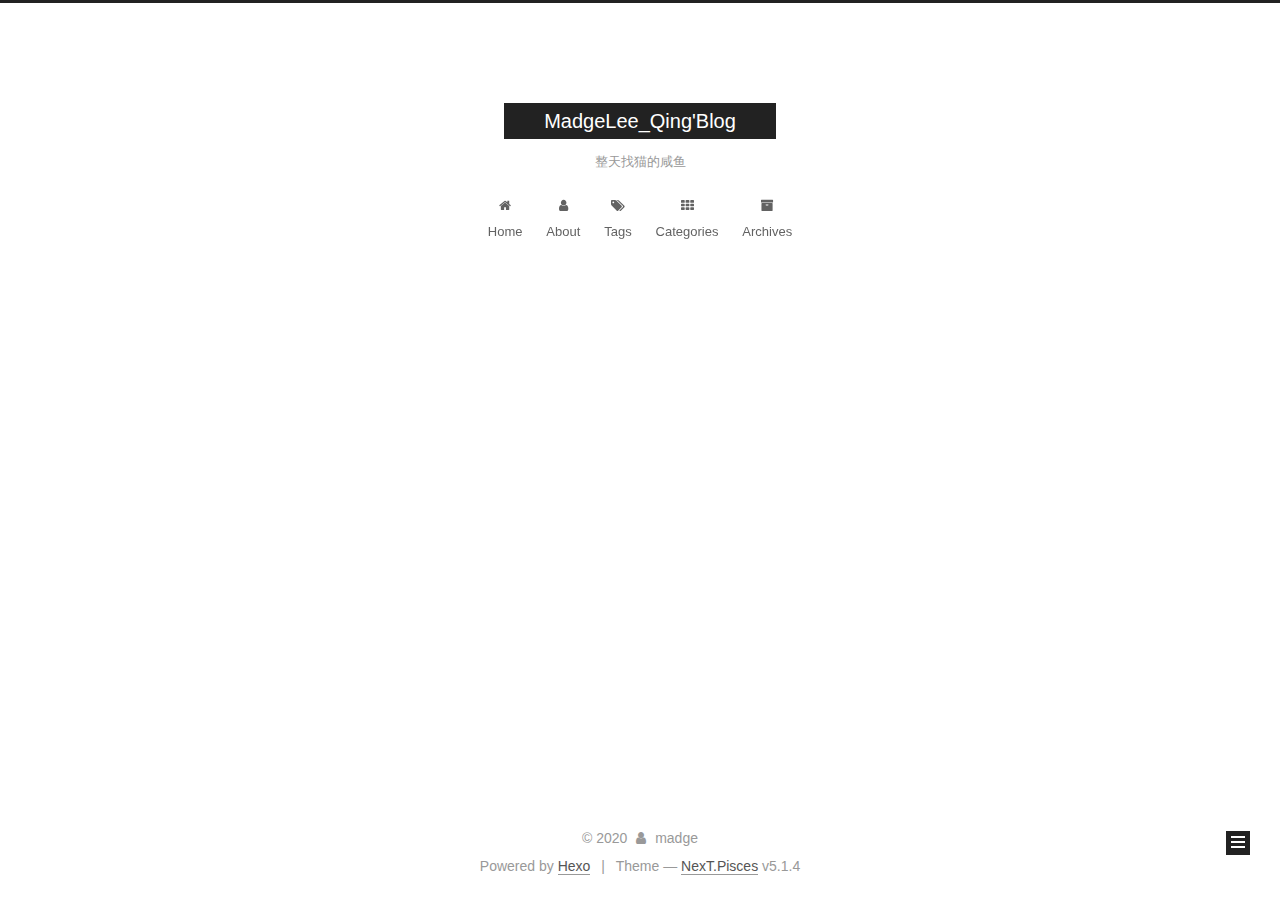
==== commit dccbb068: "Site updated: 2020-07-08 18:01:09" ====
--- a/archives/index.html
+++ b/archives/index.html
@@ -258,7 +258,7 @@
         
           
         
-        Um..! 1 post. Keep on posting.
+        Um..! 3 posts in total. Keep on posting.
       </span>
 
       
@@ -282,9 +282,9 @@
 
       <h2 class="post-title">
         
-            <a class="post-title-link" href="/2020/07/08/hello-world/" itemprop="url">
-              
-                <span itemprop="name">Hello World</span>
+            <a class="post-title-link" href="/2020/07/08/%E5%9C%A8%E6%9C%AC%E5%9C%B0%E5%AE%89%E8%A3%85hexo%E8%BF%90%E8%A1%8C%E7%8E%AF%E5%A2%83/" itemprop="url">
+              
+                <span itemprop="name">在本地安装hexo运行环境</span>
               
             </a>
         
@@ -292,7 +292,81 @@
 
       <div class="post-meta">
         <time class="post-time" itemprop="dateCreated"
-              datetime="2020-07-08T16:51:23+08:00"
+              datetime="2020-07-08T17:59:22+08:00"
+              content="2020-07-08" >
+          07-08
+        </time>
+      </div>
+
+    </header>
+  </article>
+
+
+
+      
+
+        
+        
+        
+
+        
+        
+
+        
+
+  <article class="post post-type-normal" itemscope itemtype="http://schema.org/Article">
+    <header class="post-header">
+
+      <h2 class="post-title">
+        
+            <a class="post-title-link" href="/2020/07/08/Git/" itemprop="url">
+              
+                <span itemprop="name">Git</span>
+              
+            </a>
+        
+      </h2>
+
+      <div class="post-meta">
+        <time class="post-time" itemprop="dateCreated"
+              datetime="2020-07-08T17:59:05+08:00"
+              content="2020-07-08" >
+          07-08
+        </time>
+      </div>
+
+    </header>
+  </article>
+
+
+
+      
+
+        
+        
+        
+
+        
+        
+
+        
+
+  <article class="post post-type-normal" itemscope itemtype="http://schema.org/Article">
+    <header class="post-header">
+
+      <h2 class="post-title">
+        
+            <a class="post-title-link" href="/2020/07/08/hexo%E9%83%A8%E7%BD%B2%E5%88%B0GitHub/" itemprop="url">
+              
+                <span itemprop="name">hexo部署到GitHub</span>
+              
+            </a>
+        
+      </h2>
+
+      <div class="post-meta">
+        <time class="post-time" itemprop="dateCreated"
+              datetime="2020-07-08T16:18:29+08:00"
               content="2020-07-08" >
           07-08
         </time>
@@ -360,7 +434,7 @@
               
                 <a href="/archives/%20%7C%7C%20archive">
               
-                  <span class="site-state-item-count">1</span>
+                  <span class="site-state-item-count">3</span>
                   <span class="site-state-item-name">posts</span>
                 </a>
               </div>
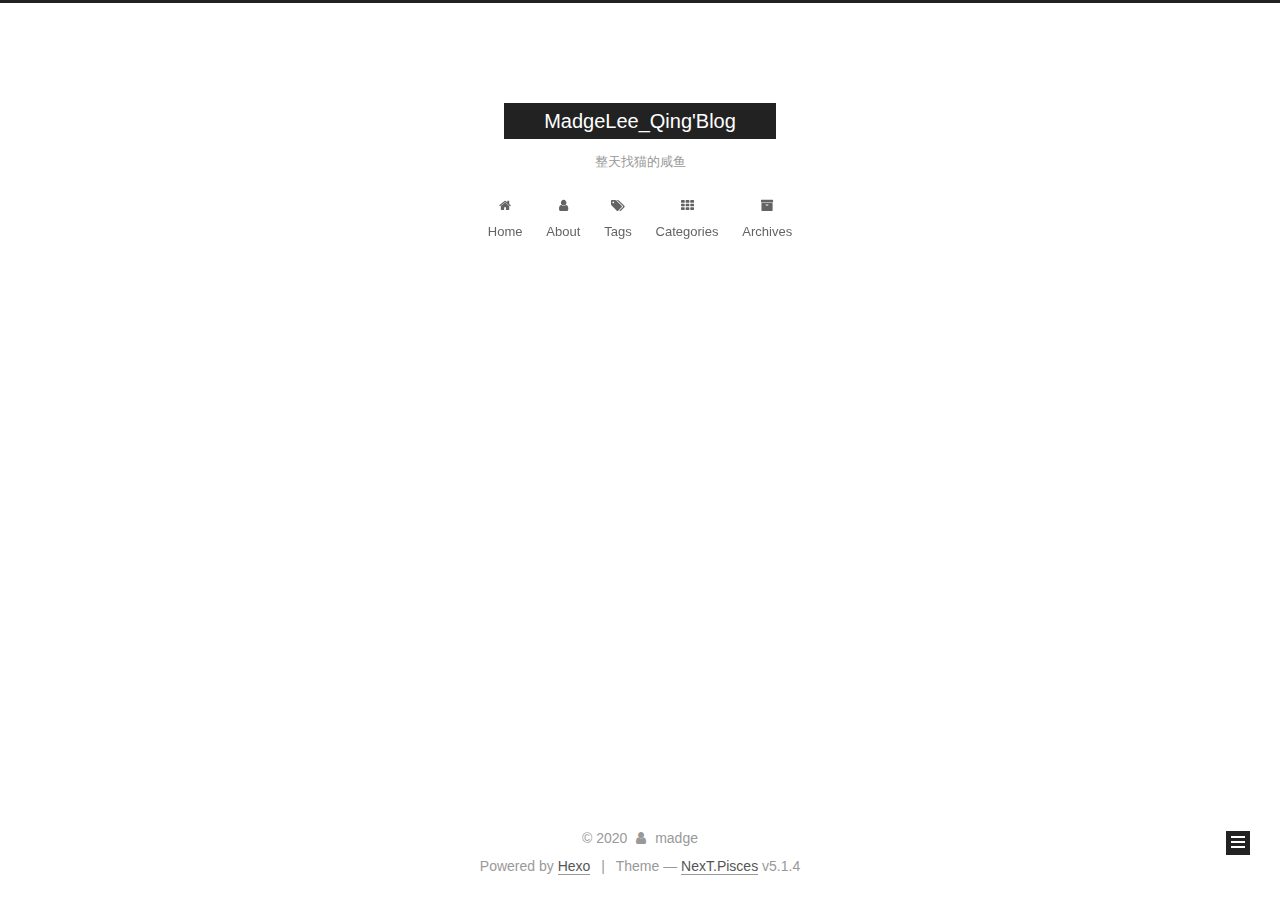
==== commit e47fb91c: "Site updated: 2020-07-08 18:05:12" ====
--- a/archives/index.html
+++ b/archives/index.html
@@ -258,7 +258,7 @@
         
           
         
-        Um..! 3 posts in total. Keep on posting.
+        Um..! 1 post. Keep on posting.
       </span>
 
       
@@ -272,43 +272,6 @@
           <div class="collection-title">
             <h1 class="archive-year" id="archive-year-2020">2020</h1>
           </div>
-        
-        
-
-        
-
-  <article class="post post-type-normal" itemscope itemtype="http://schema.org/Article">
-    <header class="post-header">
-
-      <h2 class="post-title">
-        
-            <a class="post-title-link" href="/2020/07/08/%E5%9C%A8%E6%9C%AC%E5%9C%B0%E5%AE%89%E8%A3%85hexo%E8%BF%90%E8%A1%8C%E7%8E%AF%E5%A2%83/" itemprop="url">
-              
-                <span itemprop="name">在本地安装hexo运行环境</span>
-              
-            </a>
-        
-      </h2>
-
-      <div class="post-meta">
-        <time class="post-time" itemprop="dateCreated"
-              datetime="2020-07-08T17:59:22+08:00"
-              content="2020-07-08" >
-          07-08
-        </time>
-      </div>
-
-    </header>
-  </article>
-
-
-
-      
-
-        
-        
-        
-
         
         
 
@@ -342,43 +305,6 @@
 
       
 
-        
-        
-        
-
-        
-        
-
-        
-
-  <article class="post post-type-normal" itemscope itemtype="http://schema.org/Article">
-    <header class="post-header">
-
-      <h2 class="post-title">
-        
-            <a class="post-title-link" href="/2020/07/08/hexo%E9%83%A8%E7%BD%B2%E5%88%B0GitHub/" itemprop="url">
-              
-                <span itemprop="name">hexo部署到GitHub</span>
-              
-            </a>
-        
-      </h2>
-
-      <div class="post-meta">
-        <time class="post-time" itemprop="dateCreated"
-              datetime="2020-07-08T16:18:29+08:00"
-              content="2020-07-08" >
-          07-08
-        </time>
-      </div>
-
-    </header>
-  </article>
-
-
-
-      
-
     </div>
   </div>
   
@@ -434,7 +360,7 @@
               
                 <a href="/archives/%20%7C%7C%20archive">
               
-                  <span class="site-state-item-count">3</span>
+                  <span class="site-state-item-count">1</span>
                   <span class="site-state-item-name">posts</span>
                 </a>
               </div>
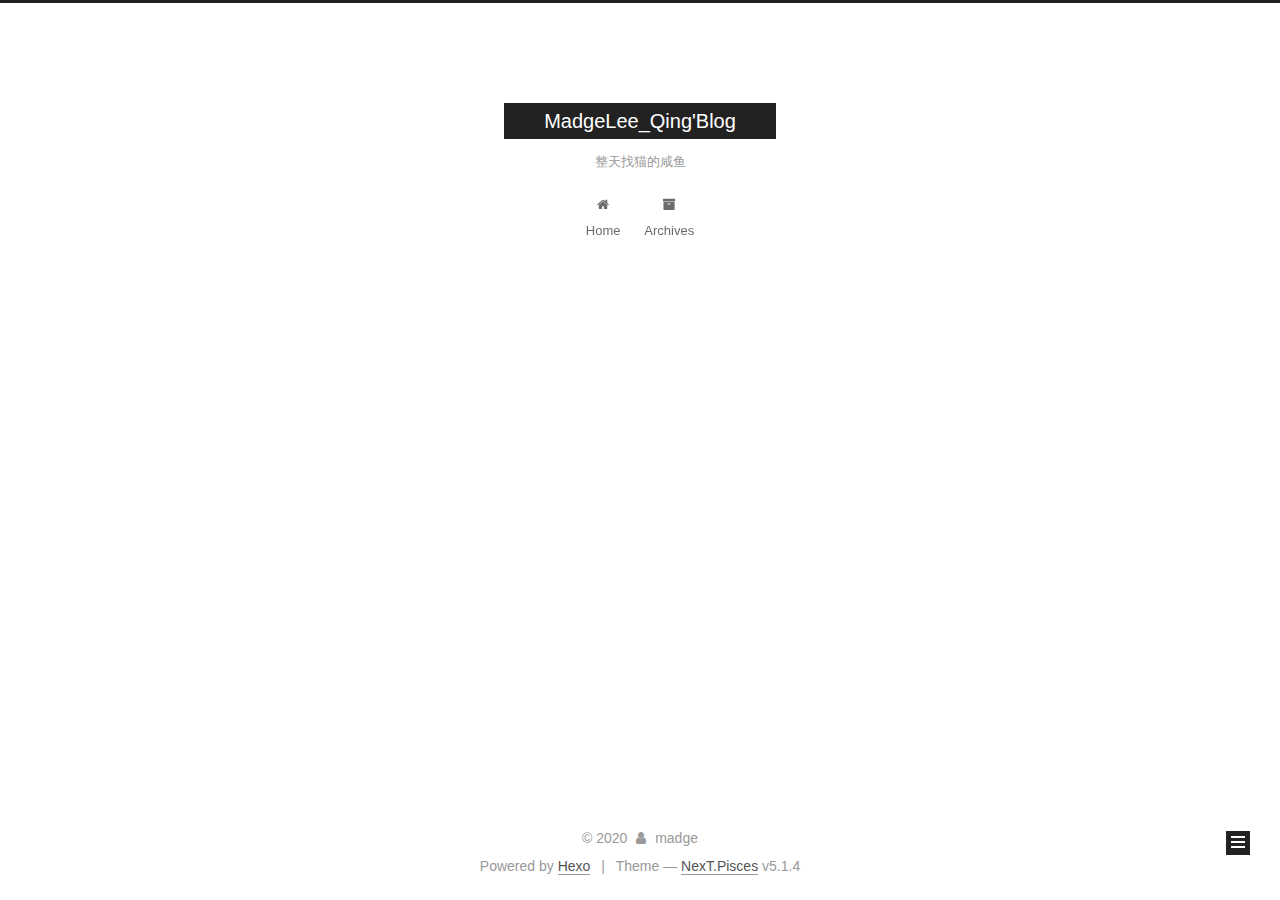
==== commit b3c2b775: "Site updated: 2020-07-08 18:14:46" ====
--- a/archives/index.html
+++ b/archives/index.html
@@ -187,36 +187,6 @@
         </li>
       
         
-        <li class="menu-item menu-item-about">
-          <a href="/about/%20" rel="section">
-            
-              <i class="menu-item-icon fa fa-fw fa-user"></i> <br />
-            
-            About
-          </a>
-        </li>
-      
-        
-        <li class="menu-item menu-item-tags">
-          <a href="/tags/%20" rel="section">
-            
-              <i class="menu-item-icon fa fa-fw fa-tags"></i> <br />
-            
-            Tags
-          </a>
-        </li>
-      
-        
-        <li class="menu-item menu-item-categories">
-          <a href="/categories/%20" rel="section">
-            
-              <i class="menu-item-icon fa fa-fw fa-th"></i> <br />
-            
-            Categories
-          </a>
-        </li>
-      
-        
         <li class="menu-item menu-item-archives">
           <a href="/archives/%20" rel="section">
             
@@ -258,7 +228,7 @@
         
           
         
-        Um..! 1 post. Keep on posting.
+        Um..! 3 posts in total. Keep on posting.
       </span>
 
       
@@ -272,6 +242,43 @@
           <div class="collection-title">
             <h1 class="archive-year" id="archive-year-2020">2020</h1>
           </div>
+        
+        
+
+        
+
+  <article class="post post-type-normal" itemscope itemtype="http://schema.org/Article">
+    <header class="post-header">
+
+      <h2 class="post-title">
+        
+            <a class="post-title-link" href="/2020/07/08/%E5%9C%A8%E6%9C%AC%E5%9C%B0%E5%AE%89%E8%A3%85hexo%E8%BF%90%E8%A1%8C%E7%8E%AF%E5%A2%83/" itemprop="url">
+              
+                <span itemprop="name">在本地安装hexo运行环境</span>
+              
+            </a>
+        
+      </h2>
+
+      <div class="post-meta">
+        <time class="post-time" itemprop="dateCreated"
+              datetime="2020-07-08T17:59:22+08:00"
+              content="2020-07-08" >
+          07-08
+        </time>
+      </div>
+
+    </header>
+  </article>
+
+
+
+      
+
+        
+        
+        
+
         
         
 
@@ -305,6 +312,43 @@
 
       
 
+        
+        
+        
+
+        
+        
+
+        
+
+  <article class="post post-type-normal" itemscope itemtype="http://schema.org/Article">
+    <header class="post-header">
+
+      <h2 class="post-title">
+        
+            <a class="post-title-link" href="/2020/07/08/hexo%E9%83%A8%E7%BD%B2%E5%88%B0GitHub/" itemprop="url">
+              
+                <span itemprop="name">hexo部署到GitHub</span>
+              
+            </a>
+        
+      </h2>
+
+      <div class="post-meta">
+        <time class="post-time" itemprop="dateCreated"
+              datetime="2020-07-08T16:18:29+08:00"
+              content="2020-07-08" >
+          07-08
+        </time>
+      </div>
+
+    </header>
+  </article>
+
+
+
+      
+
     </div>
   </div>
   
@@ -360,7 +404,7 @@
               
                 <a href="/archives/%20%7C%7C%20archive">
               
-                  <span class="site-state-item-count">1</span>
+                  <span class="site-state-item-count">3</span>
                   <span class="site-state-item-name">posts</span>
                 </a>
               </div>
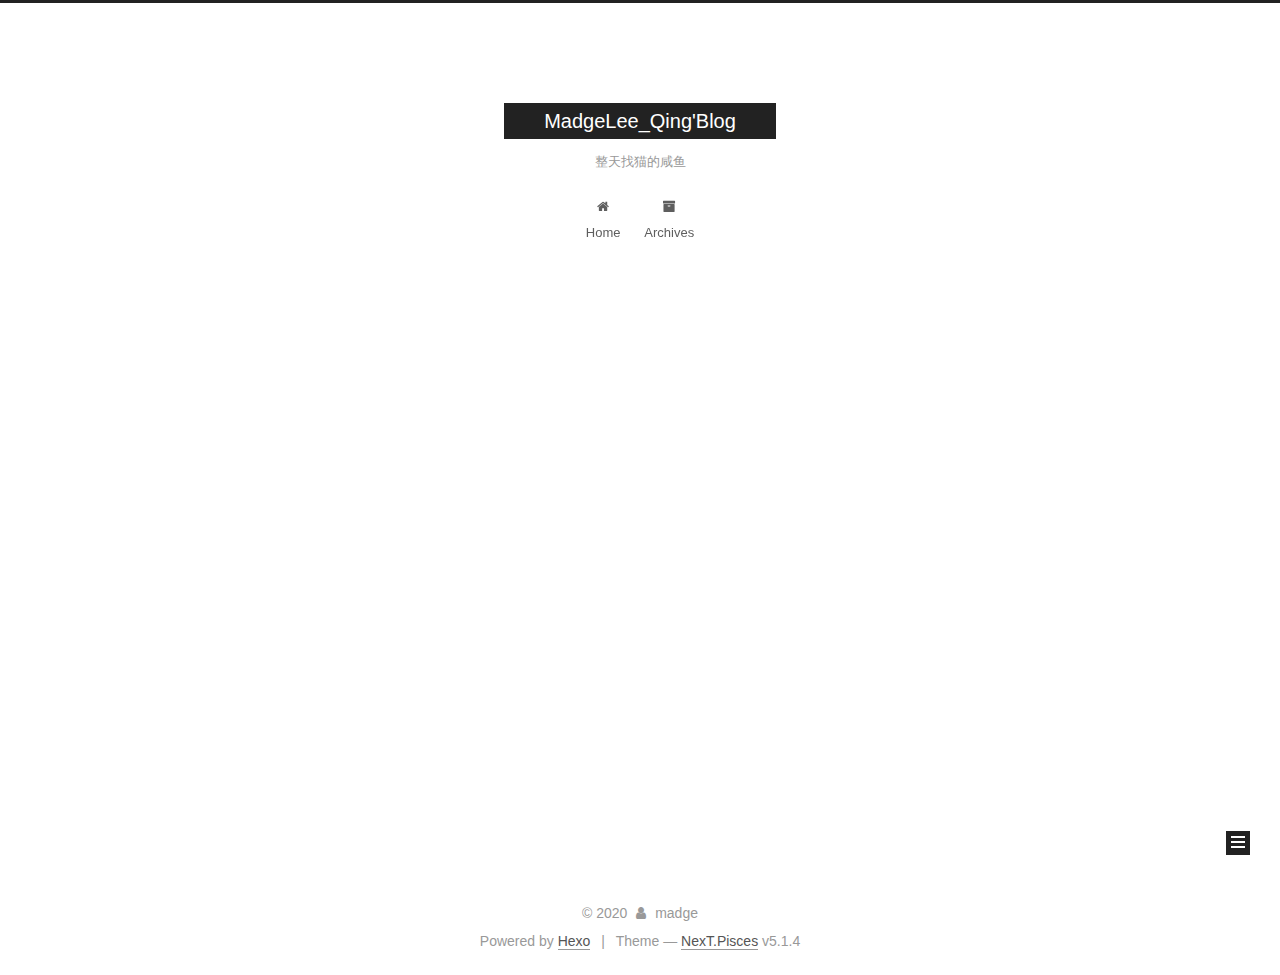
==== commit 9f5318b7: "Site updated: 2020-07-16 10:02:22" ====
--- a/archives/index.html
+++ b/archives/index.html
@@ -228,7 +228,7 @@
         
           
         
-        Um..! 3 posts in total. Keep on posting.
+        Um..! 4 posts in total. Keep on posting.
       </span>
 
       
@@ -242,6 +242,43 @@
           <div class="collection-title">
             <h1 class="archive-year" id="archive-year-2020">2020</h1>
           </div>
+        
+        
+
+        
+
+  <article class="post post-type-normal" itemscope itemtype="http://schema.org/Article">
+    <header class="post-header">
+
+      <h2 class="post-title">
+        
+            <a class="post-title-link" href="/2020/07/16/mac%E6%9C%AC%E5%85%A5%E9%97%A8/" itemprop="url">
+              
+                <span itemprop="name">mac本入门</span>
+              
+            </a>
+        
+      </h2>
+
+      <div class="post-meta">
+        <time class="post-time" itemprop="dateCreated"
+              datetime="2020-07-16T09:59:42+08:00"
+              content="2020-07-16" >
+          07-16
+        </time>
+      </div>
+
+    </header>
+  </article>
+
+
+
+      
+
+        
+        
+        
+
         
         
 
@@ -404,7 +441,7 @@
               
                 <a href="/archives/%20%7C%7C%20archive">
               
-                  <span class="site-state-item-count">3</span>
+                  <span class="site-state-item-count">4</span>
                   <span class="site-state-item-name">posts</span>
                 </a>
               </div>
